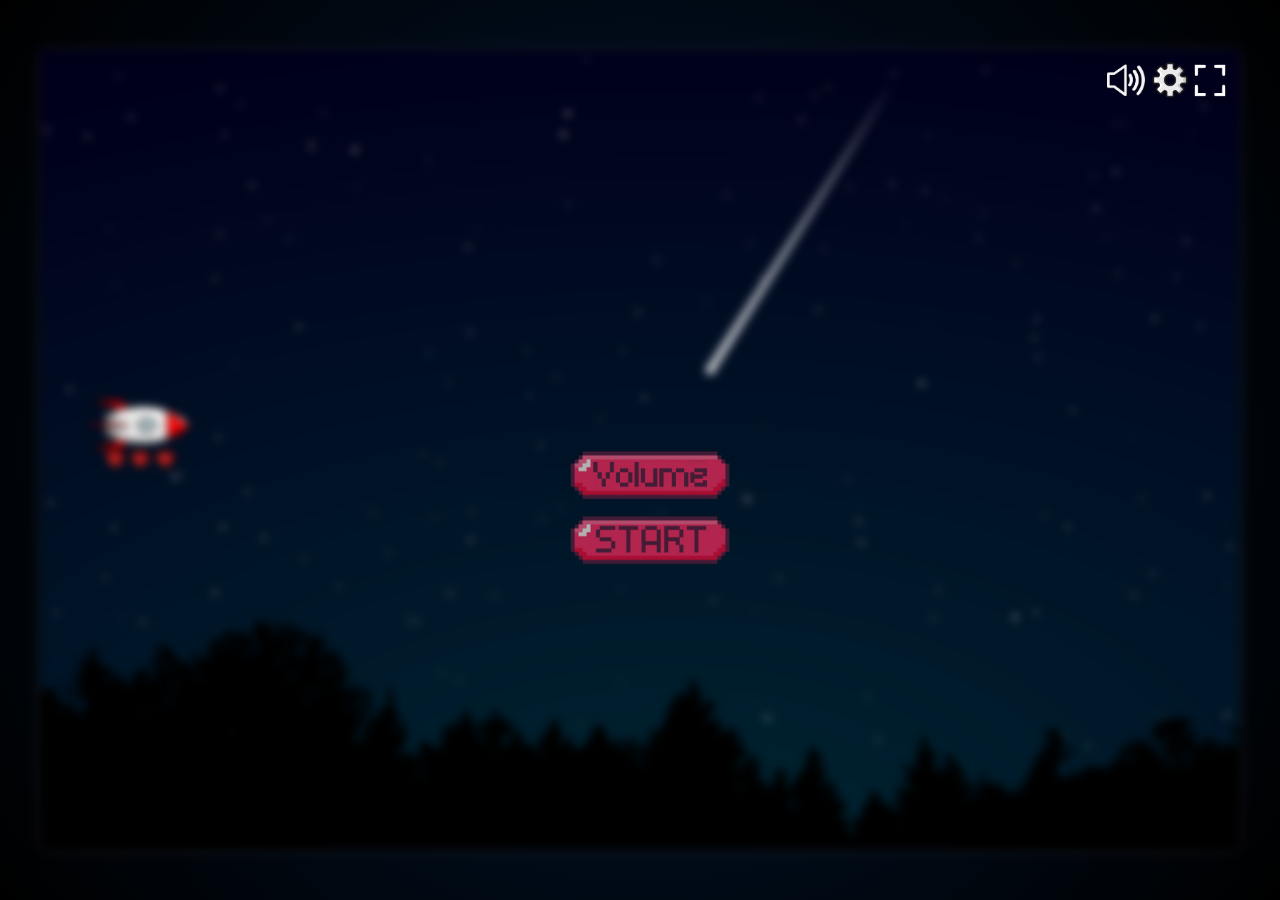
==== index.html @ 669b7c64 "Implementing Wave System & Bosses" ====
<!DOCTYPE html>
<html lang="en">

<head>
    <meta charset="UTF-8">
    <meta name="viewport" content="width=device-width, initial-scale=1.0">
    <title>Space Fight 2</title>
    <link rel="stylesheet" href="style.css">
    <link rel="icon" type="image/png" href="img/favicon_io/favicon-96x96.png" sizes="96x96" />
    <link rel="icon" type="image/svg+xml" href="img/favicon_io/favicon.svg" />
    <link rel="shortcut icon" href="img/favicon_io/favicon.ico" />
    <link rel="apple-touch-icon" sizes="180x180" href="img/favicon_io/apple-touch-icon.png" />
    <meta name="apple-mobile-web-app-title" content="Space Fight 2" />
    <link rel="manifest" href="img/favicon_io/site.webmanifest" />
</head>

<body onload="startGame(); showMainMenu(); updateVolume();">
    <div id="GameScreen">
        <div class="MainMenu hidden" id="MainMenu">
            <div class="menu">
                <button id="startBtn"></button>
                <button id="settingsBtn"></button>
            </div>
            <div id="volumeMenu" class="volume-menu hidden">
                <div class="header-row">
                    <button id="backBtn"></button>
                    <h2>Settings</h2>
                </div>
                <div class="VolumeMenuContent">
                    <div class="volume-setting">
                        <p>Music</p>
                        <input id="MainMusicSlider" type="range" min="0" max="0.2" step="0.001" value="0.00">
                        <div id="MusicSlider-value">0%</div>
                    </div>
                    <div class="volume-setting">
                        <p>Shot Sound</p>
                        <input id="ShotSoundSlider" type="range" min="0" max="0.2" step="0.001" value="0.02">
                        <div id="ShotSlider-value">0%</div>
                    </div>
                    <div class="volume-setting">
                        <p>Menu</p>
                        <input id="MenuSoundSlider" type="range" min="0" max="1" step="0.001" value="0.1">
                        <div id="MenuSlider-value">0%</div>
                    </div>
                    <div class="volume-setting">
                        <div class="MobileLayout">
                            <p>Mobile Layout</p>
                            <label class="checkBox">
                                <input id="MobileLayoutcheck" type="checkbox">
                                <div class="transition"></div>
                            </label>
                        </div>
                    </div>
                </div>
            </div>
        </div>

        <!-- Handy buttons ↓ -->
        <div class="button-Layout">
            <button id="SoundMuteButton"></button>
            <button id="SettingsButton"></button>
            <button id="FullscreenButton"></button>
            <button id="Handy_Oben" class="mobile--layout blink--effect"></button>
            <button id="Handy_Unten" class="mobile--layout blink--effect"></button>
            <button id="Handy_shot" class="mobile--layout"></button>
        </div>
        <!-- Handy Buttons ↑ -->

        <h2 class="Landscape-advise">For the Best Experience please Rotate your Phone</h2>
        <canvas id="canvas" width="1200px" height="800px" z-index="0"></canvas>
        <p id="score" class="hidden"></p>
    </div>
    <script src="bosses.js"></script>
    <script src="script.js"></script>
</body>

</html>
---- style.css ----
@import url('https://fonts.googleapis.com/css2?family=Poppins:ital,wght@0,100;0,200;0,300;0,400;0,500;0,600;0,700;0,800;0,900;1,100;1,200;1,300;1,400;1,500;1,600;1,700;1,800;1,900&display=swap');
@import url('https://fonts.googleapis.com/css2?family=Nunito:ital,wght@0,200..1000;1,200..1000&family=Pixelify+Sans:wght@400..700&family=Roboto:ital,wght@0,100;0,300;0,400;0,500;0,700;0,900;1,100;1,300;1,400;1,500;1,700;1,900&display=swap'); 

* {
    box-sizing: border-box;
    margin: 0;
    padding: 0;
    cursor: url('data:image/svg+xml,<svg xmlns="http://www.w3.org/2000/svg" width="28" height="54" viewBox="0 0 24 24"><path fill="%23FFF" stroke="%23000" stroke-width="1.75" d="M5.5 3.21V20.8c0 .45.54.67.85.35l4.86-4.86a.5.5 0 0 1 .35-.15h6.87a.5.5 0 0 0 .35-.85L6.35 2.85a.5.5 0 0 0-.85.35Z"></path></svg>')6 15, auto;

}

body {
     background-image: radial-gradient(
        circle, 
        rgba(0, 17, 37, 1) 0%,  
        rgba(0, 17, 37, 1) 25%,      
        rgba(0, 0, 0, 1) 100%       
    );
    background-size: cover;
    background-repeat: no-repeat;
    display: flex;
    justify-content: center;
    align-items: center;
    flex-direction: row;
    height: 100vh;
    overflow: hidden;
}

#GameScreen {
    position: relative;
    width: 100%;
    height: 100%;
    display: flex;
    justify-content: center;
    align-items: center;
         background-image: radial-gradient(
        circle, 
        rgba(0, 17, 37, 1) 0%,  
        rgba(0, 17, 37, 1) 25%,      
        rgba(0, 0, 0, 1) 100%       
    )
}
#GameScreen:fullscreen {
    width: 100vw;
    height: 100vh;
    display: flex;
    flex-direction: column; /* if needed */
}

canvas {
    width: 100%; 
    height: auto; 
    max-width: 1200px;
    box-shadow: 0 0 10px rgba(255, 255, 255, 0.1);
}


#score {
    position: absolute;
    top: 20px;
    left: 20px;
    color: white;
    font-size: 1.5rem;
    font-family: Pixelify Sans, 'Courier New', Courier, monospace;
    color: lime;
}



.MainMenu {
    background: transparent;
    position: absolute;
    width: 100%;
    height: 100%;
    top: 50%;
    left: 50%;
    transform: translate(-50%, -50%);
    z-index: 1;
    padding: 20px;
    text-align: center;
    display: flex;
    flex-direction: column;
    align-items: center;
    gap: 10px;
}

.menu button {
    margin: 0 10px;
    padding: 10px 20px;
    border: none;
    outline: none;
    background-color: #464646;
    color: #fff;
    z-index: 1;
}

#startBtn {
    background-image: url("img/start\ game.png");
    background-size: cover;
    background-position: center center;
    background-color: transparent;
    filter: brightness(70%);
    width: 181px;
    height: 61.2px;
    position: absolute;
    bottom: 40%;
    left: 50%;
    transform: translate(-50%, 50%);
}

#settingsBtn {
    background-image: url("img/Volume.png");
    background-size: cover;
    background-position: center center;
    background-color: transparent;
    filter: brightness(70%);
    width: 181px;
    height: 61.2px;
    position: absolute;
    bottom: calc(40% + 65px);
    left: 50%;
    transform: translate(-50%, 50%);
}


.volume-menu {
    width: 40%;
    height: 70%;
    color: #fff;
    display: flex;
    flex-direction: column;
    padding: 10px;
    border-radius: 5px;
    position: absolute;
    left: 50%;
    top: 50%;
    z-index: 2;
    font-family: "poppins", sans-serif;
    font-weight: 400;
    transform: translate(-50%, -50%);
    box-shadow: 0px 0px 10px 2px rgba(0, 0, 0, .5);
    background: #151b2b;
    background: linear-gradient(to bottom right, #151b2b, #191f3c);
    overflow: hidden;
    overflow-y: auto;
}

.header-row {
    display: flex;
    align-items: center;
    gap: 10px;
    border-bottom: 1px solid rgba(255, 255, 255, 0.1);
    padding: 10px 0 12px 10px;
    margin-bottom: 20px;
}
.volume-menu h2 {
    display: flex;
    justify-self: center;
    margin: 0;
    padding-left: 10px;
    font-size: 1.75rem;
    font-weight:normal;
    letter-spacing: 1px;
    color: #fff;
}
#backBtn {
    background-image: url("img/back_arrow.png");
    background-size: cover;
    background-position: center center;
    background-color: transparent;
    filter: brightness(70%);
    width: 80.8px;
    height: 50px;
    border: none;
}

.VolumeMenuContent {
    display: flex;
    flex-direction: column;
    gap: 15px;
    width: 100%;
    padding: 20px;
}

.volume-setting {
    display: flex;
    align-items: center;
    justify-content: space-between;
    gap: 10px;
}

.volume-setting p {
    margin: 0;
    width: 35%;
    text-align: start;
    font-size: 1.5rem;
}

.volume-setting input[type="range"] {
    flex: 1;
    box-shadow: inset 0 0 5px rgba(0, 0, 0, .5),
                0 0 10px 2px rgba(0, 0, 0, .5);
    -webkit-appearance: none;
    background: #2c2f4a;
    border-radius: 5px;
    height: 16px;
    min-width: 100px;
}
.volume-setting input[type="range"]::-webkit-slider-thumb {
    -webkit-appearance: none;
    height: 16px;
    width: 16px;
    transform: rotate(45deg);
    background: #51eeff;
    box-shadow: 2px 2px 10px 5px rgba(0,0,0,.4);
    transition: transform 0.3s;
}
.volume-setting input[type="range"]:hover::-webkit-slider-thumb {
    background: #00eeff;
    transform: scale(.95);
}
.volume-setting input[type="range"]::-moz-range-thumb {
    -webkit-appearance: none;
    height: 16px;
    width: 16px;
    transform: rotate(45deg);
    margin-left: 2px;
    background: #51eeff;
    box-shadow: 2px 2px 10px 5px rgba(0,0,0,.4);
    transition: transform 0.3s;
}
.volume-setting input[type="range"]:hover::-moz-range-thumb {
    background: #00eeff;
    transform: scale(.95);
}
#MenuSlider-value {
    font-size: 1.2rem;
    width: 6%;
    text-align: right;
}

.MobileLayout {
    display: flex;
    align-items: center;
    flex-direction: row;
    width: 100%;
}
.MobileLayout p {
    margin-right: 10px;
    width: 35%;
    text-align: start;
    font-size: 1.5rem;
}
.checkBox {
  display: block;
  width: 20px;
  height: 20px;
  border: 3px solid black;
  border-radius: 5px;
  position: relative;
  overflow: hidden;
  box-shadow: 0px 0px 0px 2px #fff;
}

.checkBox div {
  width: 60px;
  height: 60px;
  background-color: #fff;
  top: -52px;
  left: -52px;
  position: absolute;
  transform: rotateZ(45deg);
  z-index: 2;
}

.checkBox input[type=checkbox]:checked + div {
  left: -10px;
  top: -10px;
}

.checkBox input[type=checkbox] {
  position: absolute;
  transform: translate(-50%, 0);
  visibility: hidden;
}

.transition {
  transition: 0.2s ease;
}






#settingsBtn:hover,
#startBtn:hover,
#backBtn:hover {
    filter: brightness(100%);
}


.button-Layout {
    display: flex;
    justify-content: center;
    align-items: center;
    width: 1200px;
    height: 800px;
    position: absolute;
}

#SoundMuteButton {
    background-image: url("../img/Sound1.png");
    background-size: cover;
    background-position: center center;
    background-color: transparent;
    z-index: 2;
    position: absolute;
    top: 14px;
    right: 95px;
    width: 37.8px;
    height: 32.4px;
    border: none;
    filter: invert();
}

#SettingsButton {
    background-image: url("../img/Einstellung\ icon.png");
    background-size: cover;
    background-position: center center;
    background-color: transparent;
    z-index: 2;
    position: absolute;
    top: 10px;
    right: 50px;
    width: 40px;
    height: 40px;
    border: none;
}

#FullscreenButton {
    background-image: url("../img/FullscreenButton.png");
    background-size: cover;
    background-position: center center;
    background-color: transparent;
    z-index: 2;
    position: absolute;
    top: 10px;
    right: 10px;
    width: 40px;
    height: 40px;
    border: none;
    filter: invert();
}



#Handy_Oben {
    position: absolute;
    top: 0;
    height: 50%;
    width: 100%;
    opacity: 0.1;
    z-index: 1;
    display: none;
}

#Handy_Unten {
    position: absolute;
    bottom: 0;
    height: 50%;
    width: 100%;
    opacity: 0.1;
    z-Index: 1;
    display: none;
    }

.blink--effect {
    animation: blink 3s ease forwards;
}

@keyframes blink {
    0% {
        opacity: 0.1;
        scale: 1;
    }

    33% {
        opacity: 0.175;
        scale: 1.015;
    }

    66% {
        opacity: 0.1;
        scale: 0.985;
      }

    85% {
        opacity: 0.1;
        scale: 1;
      }

    100% {
        opacity: 0;
        scale: 1;
      }
    }

#Handy_shot {
    background-image: url("../img/handy-shot-button3.png");
    background-size: cover;
    background-position: center center;
    background-color: transparent;
    position: absolute;
    width: 75px;
    height: 75px;
    bottom: 25px;
    right: 25px;
    z-index: 2;
    border: none;
    filter: brightness(50%);
}

#Handy_shot:hover {
    filter: brightness(80%) drop-shadow(0px 5px 5px rgba(0, 0, 0, 0.5));
}






.hidden {
    display: none;
}

.Landscape-advise {
    display: none;
}

@media screen and (max-width: 768px) {
    canvas {
        width: 90%;
    }
}

/* For portrait orientation */
@media screen and (orientation: portrait) {
    body {

        height: 100vh; /* Full height for portrait */
        overflow: hidden; /* Prevent scrolling */
    }
    canvas {
        width: 100vw;
        height: 50%; /* Full height for portrait */
    }
    .volume-menu {
        width: 90%;
        height: 70%;
    }
    .button-Layout {
        display: flex;
        justify-content: center;
        align-items: center;
        width: 100%;
        height: 100%;
        position: absolute;
    }
    .Landscape-advise {
        display: block;
        position: absolute;
        width: 100%;
        text-align: center;
        padding: 1em;
        top: 20%;
        left: 50%;
        transform: translate(-50%, -50%);
        color: white;
        font-size: 24px;
        letter-spacing: 2px;
        font-family: Geneva, Verdana, sans-serif;
    }
}

@media screen and (orientation: landscape) and (max-width: 1000px) {
    body {
        height: auto;
    }
    #GameScreen {
        width: 100vw;
        height: 100vh;
    }
    canvas {
        width: 90vw; /* Take up most of the screen width */
        height: auto; /* Maintain aspect ratio */
    }
    .volume-menu {
        width: 70%;
        height: 70%;
    }
    .button-Layout {
        display: flex;
        justify-content: center;
        align-items: center;
        width: 100%;
        height: 100%;
        position: absolute;
    }
}
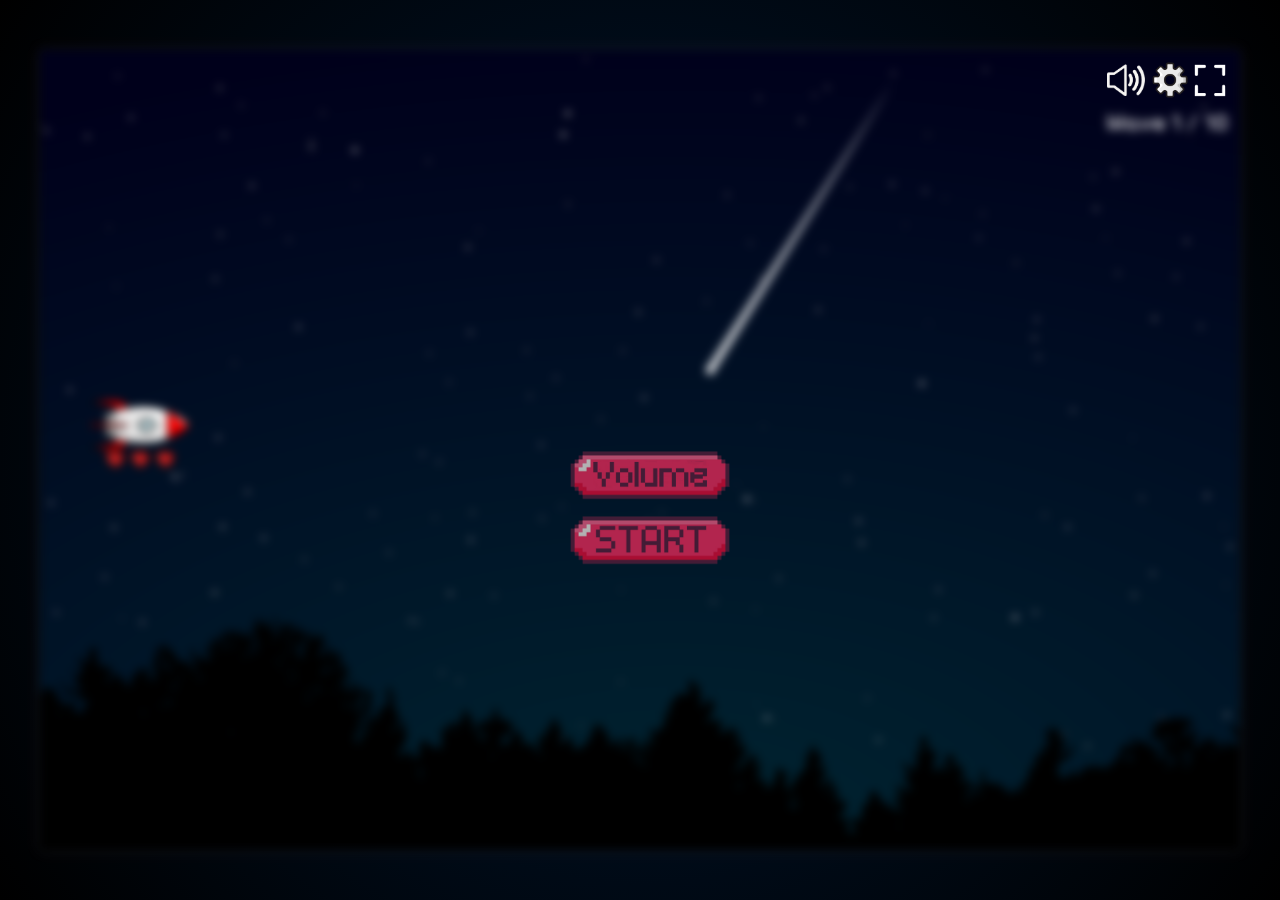
==== commit b355a77b: "new game over screen, enhanced boss visuality and typewriter functionality" ====
--- a/index.html
+++ b/index.html
@@ -17,16 +17,16 @@
 <body onload="startGame(); showMainMenu(); updateVolume();">
     <div id="GameScreen">
         <div class="MainMenu hidden" id="MainMenu">
-            <div class="menu">
+            <div class="menu" id="startMenu">
                 <button id="startBtn"></button>
                 <button id="settingsBtn"></button>
             </div>
-            <div id="volumeMenu" class="volume-menu hidden">
+            <div id="settingsMenu" class="settings-menu hidden">
                 <div class="header-row">
                     <button id="backBtn"></button>
                     <h2>Settings</h2>
                 </div>
-                <div class="VolumeMenuContent">
+                <div class="settingsMenuContent">
                     <div class="volume-setting">
                         <p>Music</p>
                         <input id="MainMusicSlider" type="range" min="0" max="0.2" step="0.001" value="0.00">
@@ -38,9 +38,19 @@
                         <div id="ShotSlider-value">0%</div>
                     </div>
                     <div class="volume-setting">
+                        <p>Hit Sound</p>
+                        <input id="HitSoundSlider" type="range" min="0" max="1" step="0.001" value="0.1">
+                        <div id="HitSlider-value">0%</div>
+                    </div>
+                    <div class="volume-setting">
                         <p>Menu</p>
                         <input id="MenuSoundSlider" type="range" min="0" max="1" step="0.001" value="0.1">
                         <div id="MenuSlider-value">0%</div>
+                    </div>
+                    <div class="volume-setting">
+                        <p>Typing</p>
+                        <input id="TypeSoundSlider" type="range" min="0" max="1" step="0.001" value="0.1">
+                        <div id="TypeSlider-value">0%</div>
                     </div>
                     <div class="volume-setting">
                         <div class="MobileLayout">
@@ -52,6 +62,18 @@
                         </div>
                     </div>
                 </div>
+            </div>
+        </div>
+        <div id="gameOverScreen" class="game-over-screen">
+            <div class="game-over-content">
+                <h1 id="goTitle">GAME OVER</h1>
+                <div class="go-stats">
+                    <p id="goScore">Score: 0</p>
+                    <p id="goBestScore">Best: 0</p>
+                    <p id="goKills">Kills: 0</p>
+                    <p id="goWave">Wave 1 of 10</p>
+                </div>
+                <button id="restartBtn">Play Again</button>
             </div>
         </div>
 
@@ -66,12 +88,16 @@
         </div>
         <!-- Handy Buttons ↑ -->
 
+        <h3 class="Event-Log hidden" id="eventLog"></h3>
         <h2 class="Landscape-advise">For the Best Experience please Rotate your Phone</h2>
-        <canvas id="canvas" width="1200px" height="800px" z-index="0"></canvas>
+        <canvas id="canvas" width="1200" height="800"></canvas>
         <p id="score" class="hidden"></p>
     </div>
+
+
     <script src="bosses.js"></script>
     <script src="script.js"></script>
+    <script src="EventLog.js"></script>
 </body>
 
 </html>
--- a/style.css
+++ b/style.css
@@ -75,7 +75,7 @@
     top: 50%;
     left: 50%;
     transform: translate(-50%, -50%);
-    z-index: 1;
+    z-index: 3;
     padding: 20px;
     text-align: center;
     display: flex;
@@ -123,7 +123,7 @@
 }
 
 
-.volume-menu {
+.settings-menu {
     width: 40%;
     height: 70%;
     color: #fff;
@@ -153,7 +153,7 @@
     padding: 10px 0 12px 10px;
     margin-bottom: 20px;
 }
-.volume-menu h2 {
+.settings-menu h2 {
     display: flex;
     justify-self: center;
     margin: 0;
@@ -174,7 +174,7 @@
     border: none;
 }
 
-.VolumeMenuContent {
+.settingsMenuContent {
     display: flex;
     flex-direction: column;
     gap: 15px;
@@ -310,11 +310,11 @@
 }
 
 #SoundMuteButton {
-    background-image: url("../img/Sound1.png");
-    background-size: cover;
-    background-position: center center;
-    background-color: transparent;
-    z-index: 2;
+    background-image: url("img/Sound1.png");
+    background-size: cover;
+    background-position: center center;
+    background-color: transparent;
+    z-index: 5;
     position: absolute;
     top: 14px;
     right: 95px;
@@ -325,11 +325,11 @@
 }
 
 #SettingsButton {
-    background-image: url("../img/Einstellung\ icon.png");
-    background-size: cover;
-    background-position: center center;
-    background-color: transparent;
-    z-index: 2;
+    background-image: url("img/Einstellung\ icon.png");
+    background-size: cover;
+    background-position: center center;
+    background-color: transparent;
+    z-index: 5;
     position: absolute;
     top: 10px;
     right: 50px;
@@ -339,11 +339,11 @@
 }
 
 #FullscreenButton {
-    background-image: url("../img/FullscreenButton.png");
-    background-size: cover;
-    background-position: center center;
-    background-color: transparent;
-    z-index: 2;
+    background-image: url("img/FullscreenButton.png");
+    background-size: cover;
+    background-position: center center;
+    background-color: transparent;
+    z-index: 5;
     position: absolute;
     top: 10px;
     right: 10px;
@@ -353,6 +353,72 @@
     filter: invert();
 }
 
+.game-over-screen {
+    display: none;
+    position: absolute;
+    width: 100%;
+    height: 100%;
+    top: 50%;
+    left: 50%;
+    transform: translate(-50%, -50%);
+    z-index: 2;
+    align-items: center;
+    justify-content: center;
+}
+
+.game-over-content {
+    background: linear-gradient(to bottom right, #151b2b, #191f3c);
+    border: 1px solid rgba(255, 255, 255, 0.12);
+    box-shadow: 0 0 60px rgba(0, 0, 0, 0.85);
+    border-radius: 8px;
+    padding: 40px 60px;
+    text-align: center;
+    color: #fff;
+    font-family: "Poppins", sans-serif;
+    display: flex;
+    flex-direction: column;
+    gap: 18px;
+    align-items: center;
+    min-width: 320px;
+}
+
+.game-over-content h1 {
+    font-size: 3rem;
+    letter-spacing: 4px;
+    font-family: 'Pixelify Sans', monospace;
+    color: #4de2f2;
+    text-shadow: 0 0 20px rgba(77, 226, 242, 0.45);
+    margin: 0;
+}
+
+.go-stats {
+    display: flex;
+    flex-direction: column;
+    gap: 6px;
+}
+
+.go-stats p {
+    font-size: 1.2rem;
+    color: rgba(255, 255, 255, 0.82);
+    margin: 0;
+}
+
+#restartBtn {
+    background: transparent;
+    border: 2px solid #4de2f2;
+    color: #4de2f2;
+    font-family: 'Pixelify Sans', monospace;
+    font-size: 1.2rem;
+    letter-spacing: 2px;
+    padding: 10px 32px;
+    margin-top: 8px;
+    transition: background 0.2s, color 0.2s;
+}
+
+#restartBtn:hover {
+    background: #4de2f2;
+    color: #151b2b;
+}
 
 
 #Handy_Oben {
@@ -407,7 +473,7 @@
     }
 
 #Handy_shot {
-    background-image: url("../img/handy-shot-button3.png");
+    background-image: url("img/handy-shot-button3.png");
     background-size: cover;
     background-position: center center;
     background-color: transparent;
@@ -425,13 +491,35 @@
     filter: brightness(80%) drop-shadow(0px 5px 5px rgba(0, 0, 0, 0.5));
 }
 
-
-
-
+.Event-Log{
+    position: absolute;
+    top: 8rem;
+    font-family: monospace, 'poppins', sans-serif;
+    font-size: 1.1rem;
+    color: #fff;
+    padding: 0px 15px;
+    border-right: .15rem solid white;
+    pointer-events: none;
+    overflow: hidden;
+    white-space: pre-wrap;
+    line-height: 1.4;
+    animation: blink-caret .75s step-end infinite;
+    transition: opacity 0.3s ease;
+}
+
+@keyframes blink-caret {
+    from, to {
+        border-color: transparent;
+    }
+    50% {
+        border-color: white;
+    }
+}
 
 
 .hidden {
     display: none;
+    pointer-events: none;
 }
 
 .Landscape-advise {
@@ -455,7 +543,7 @@
         width: 100vw;
         height: 50%; /* Full height for portrait */
     }
-    .volume-menu {
+    .settings-menu {
         width: 90%;
         height: 70%;
     }
@@ -495,7 +583,7 @@
         width: 90vw; /* Take up most of the screen width */
         height: auto; /* Maintain aspect ratio */
     }
-    .volume-menu {
+    .settings-menu {
         width: 70%;
         height: 70%;
     }
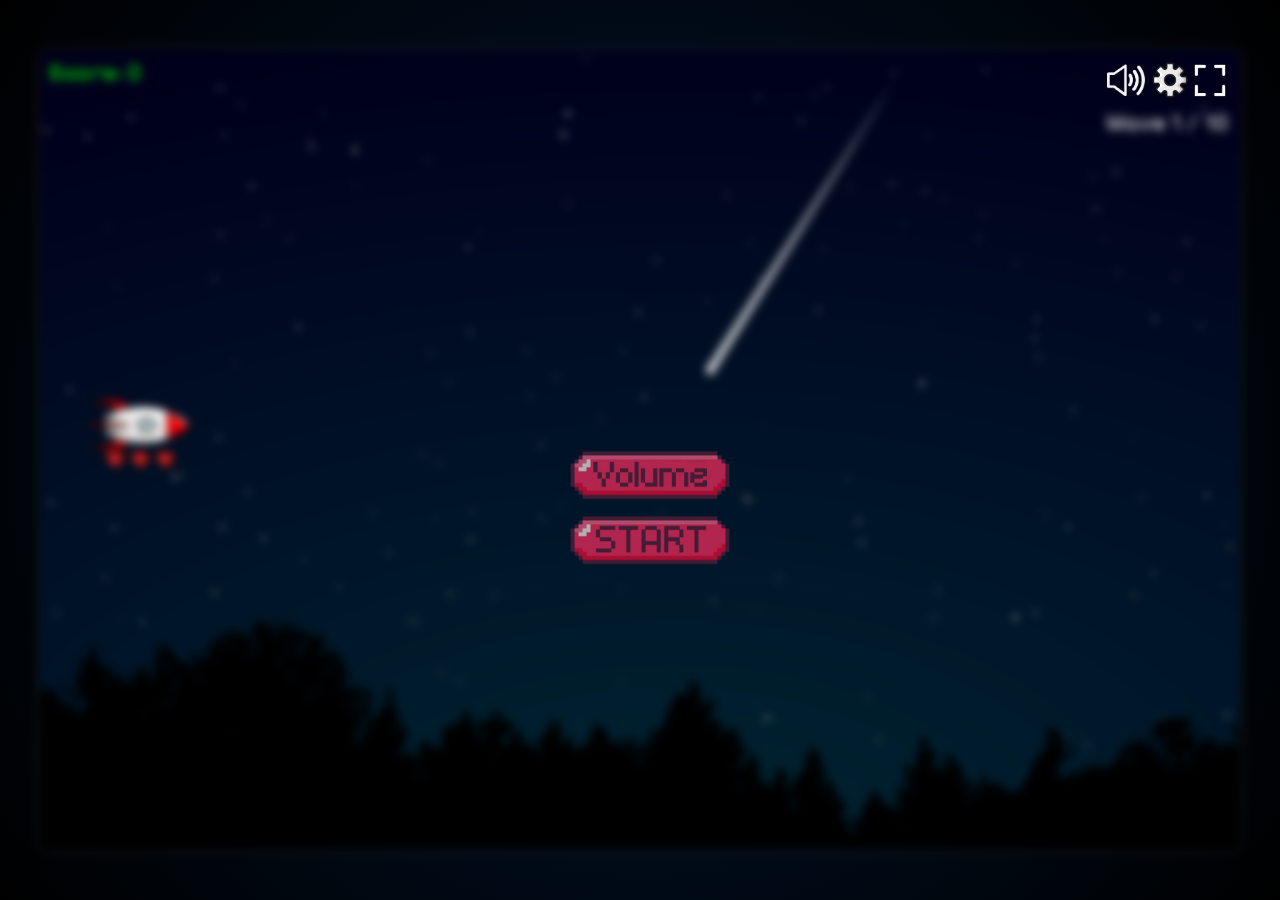
==== commit ba2420b5: "changed score from dom-element to canvas text" ====
--- a/index.html
+++ b/index.html
@@ -91,7 +91,6 @@
         <h3 class="Event-Log hidden" id="eventLog"></h3>
         <h2 class="Landscape-advise">For the Best Experience please Rotate your Phone</h2>
         <canvas id="canvas" width="1200" height="800"></canvas>
-        <p id="score" class="hidden"></p>
     </div>
 
 
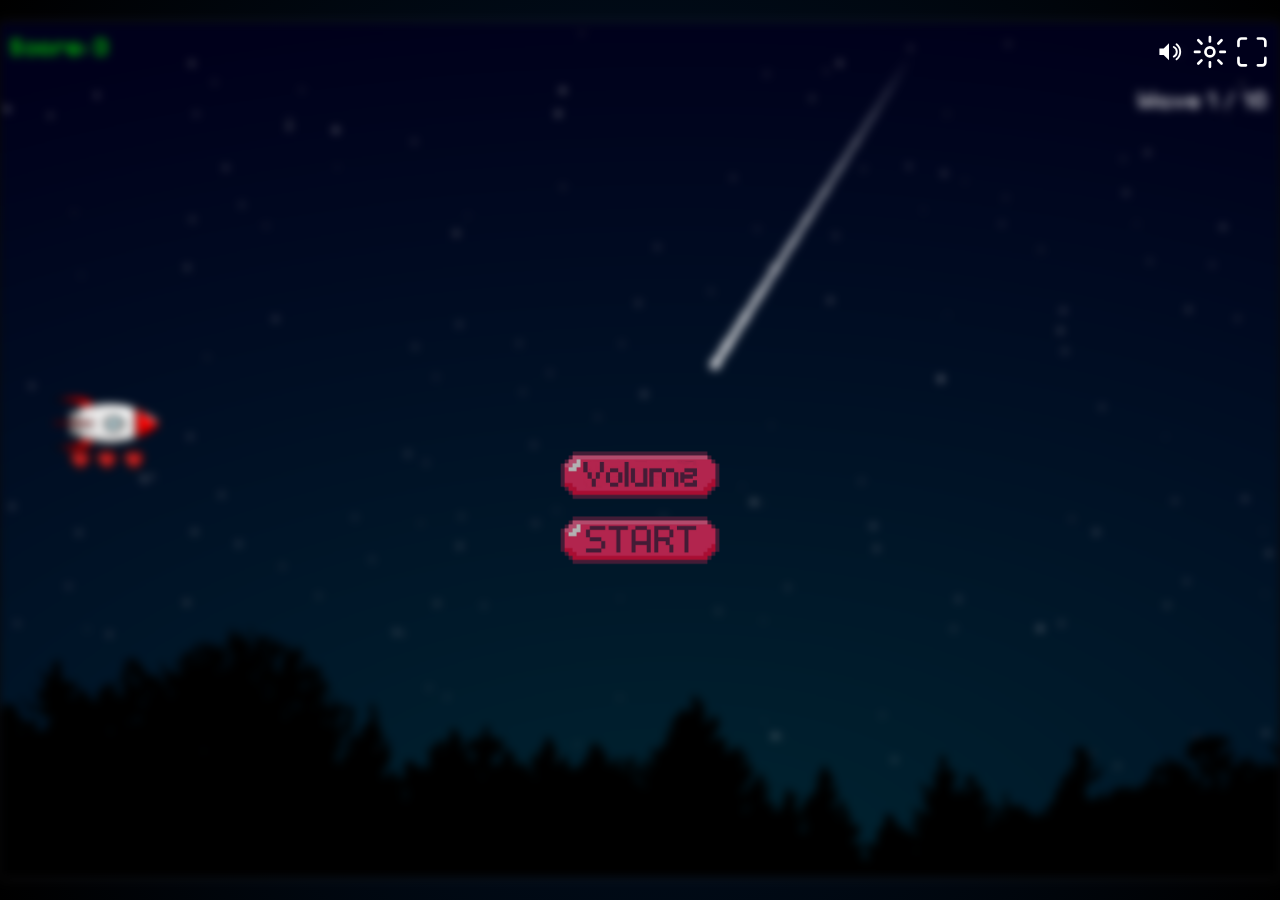
==== commit 12113d66: "fix and polish: gameplay, comments, assets, readme" ====
--- a/index.html
+++ b/index.html
@@ -77,20 +77,48 @@
             </div>
         </div>
 
-        <!-- Handy buttons ↓ -->
-        <div class="button-Layout">
-            <button id="SoundMuteButton"></button>
-            <button id="SettingsButton"></button>
-            <button id="FullscreenButton"></button>
-            <button id="Handy_Oben" class="mobile--layout blink--effect"></button>
-            <button id="Handy_Unten" class="mobile--layout blink--effect"></button>
-            <button id="Handy_shot" class="mobile--layout"></button>
-        </div>
-        <!-- Handy Buttons ↑ -->
-
         <h3 class="Event-Log hidden" id="eventLog"></h3>
         <h2 class="Landscape-advise">For the Best Experience please Rotate your Phone</h2>
-        <canvas id="canvas" width="1200" height="800"></canvas>
+        <div id="canvasWrapper">
+            <canvas id="canvas" width="1200" height="800"></canvas>
+            <div class="button-Layout">
+                <div class="top-right-btns">
+                    <button id="SoundMuteButton">
+                        <svg id="svgSound" viewBox="0 0 24 24" fill="none" stroke="currentColor" stroke-width="1.8"
+                            stroke-linecap="round" stroke-linejoin="round">
+                            <path d="M3 9v6h4l5 5V4L7 9H3z" fill="currentColor" stroke="none" />
+                            <path d="M16.5 7.5a5 5 0 0 1 0 9" />
+                            <path d="M19.07 4.93a9 9 0 0 1 0 14.14" />
+                        </svg>
+                        <svg id="svgMute" viewBox="0 0 24 24" fill="none" stroke="currentColor" stroke-width="1.8"
+                            stroke-linecap="round" stroke-linejoin="round" style="display:none">
+                            <path d="M3 9v6h4l5 5V4L7 9H3z" fill="currentColor" stroke="none" />
+                            <line x1="23" y1="9" x2="17" y2="15" />
+                            <line x1="17" y1="9" x2="23" y2="15" />
+                        </svg>
+                    </button>
+                    <button id="SettingsButton">
+                        <svg viewBox="0 0 24 24" fill="none" stroke="currentColor" stroke-width="1.8"
+                            stroke-linecap="round" stroke-linejoin="round">
+                            <circle cx="12" cy="12" r="3" />
+                            <path
+                                d="M12 2v3M12 19v3M4.22 4.22l2.12 2.12M17.66 17.66l2.12 2.12M2 12h3M19 12h3M4.22 19.78l2.12-2.12M17.66 6.34l2.12-2.12" />
+                        </svg>
+                    </button>
+                    <button id="FullscreenButton">
+                        <svg viewBox="0 0 24 24" fill="none" stroke="currentColor" stroke-width="1.8"
+                            stroke-linecap="round" stroke-linejoin="round">
+                            <path
+                                d="M8 3H5a2 2 0 0 0-2 2v3M21 8V5a2 2 0 0 0-2-2h-3M3 16v3a2 2 0 0 0 2 2h3M16 21h3a2 2 0 0 0 2-2v-3" />
+                        </svg>
+                    </button>
+                </div>
+                <button id="nextWaveBtn" class="hidden">Next Wave ›</button>
+                <button id="Handy_Oben" class="mobile--layout blink--effect"></button>
+                <button id="Handy_Unten" class="mobile--layout blink--effect"></button>
+                <button id="Handy_shot" class="mobile--layout"></button>
+            </div>
+        </div>
     </div>
 
 
--- a/style.css
+++ b/style.css
@@ -1,27 +1,27 @@
 @import url('https://fonts.googleapis.com/css2?family=Poppins:ital,wght@0,100;0,200;0,300;0,400;0,500;0,600;0,700;0,800;0,900;1,100;1,200;1,300;1,400;1,500;1,600;1,700;1,800;1,900&display=swap');
-@import url('https://fonts.googleapis.com/css2?family=Nunito:ital,wght@0,200..1000;1,200..1000&family=Pixelify+Sans:wght@400..700&family=Roboto:ital,wght@0,100;0,300;0,400;0,500;0,700;0,900;1,100;1,300;1,400;1,500;1,700;1,900&display=swap'); 
+@import url('https://fonts.googleapis.com/css2?family=Nunito:ital,wght@0,200..1000;1,200..1000&family=Pixelify+Sans:wght@400..700&family=Roboto:ital,wght@0,100;0,300;0,400;0,500;0,700;0,900;1,100;1,300;1,400;1,500;1,700;1,900&display=swap');
 
 * {
     box-sizing: border-box;
     margin: 0;
     padding: 0;
-    cursor: url('data:image/svg+xml,<svg xmlns="http://www.w3.org/2000/svg" width="28" height="54" viewBox="0 0 24 24"><path fill="%23FFF" stroke="%23000" stroke-width="1.75" d="M5.5 3.21V20.8c0 .45.54.67.85.35l4.86-4.86a.5.5 0 0 1 .35-.15h6.87a.5.5 0 0 0 .35-.85L6.35 2.85a.5.5 0 0 0-.85.35Z"></path></svg>')6 15, auto;
-
+    user-select: none;
+    -webkit-user-select: none;
+    cursor: url('data:image/svg+xml,<svg xmlns="http://www.w3.org/2000/svg" width="28" height="54" viewBox="0 0 24 24"><path fill="%23FFF" stroke="%23000" stroke-width="1.75" d="M5.5 3.21V20.8c0 .45.54.67.85.35l4.86-4.86a.5.5 0 0 1 .35-.15h6.87a.5.5 0 0 0 .35-.85L6.35 2.85a.5.5 0 0 0-.85.35Z"></path></svg>') 6 15, auto;
 }
 
 body {
-     background-image: radial-gradient(
-        circle, 
-        rgba(0, 17, 37, 1) 0%,  
-        rgba(0, 17, 37, 1) 25%,      
-        rgba(0, 0, 0, 1) 100%       
+    background-image: radial-gradient(
+        circle,
+        rgba(0, 17, 37, 1) 0%,
+        rgba(0, 17, 37, 1) 25%,
+        rgba(0, 0, 0, 1) 100%
     );
     background-size: cover;
     background-repeat: no-repeat;
     display: flex;
     justify-content: center;
     align-items: center;
-    flex-direction: row;
     height: 100vh;
     overflow: hidden;
 }
@@ -33,39 +33,179 @@
     display: flex;
     justify-content: center;
     align-items: center;
-         background-image: radial-gradient(
-        circle, 
-        rgba(0, 17, 37, 1) 0%,  
-        rgba(0, 17, 37, 1) 25%,      
-        rgba(0, 0, 0, 1) 100%       
-    )
-}
+    overflow: hidden;
+    background-image: radial-gradient(
+        circle,
+        rgba(0, 17, 37, 1) 0%,
+        rgba(0, 17, 37, 1) 25%,
+        rgba(0, 0, 0, 1) 100%
+    );
+}
+
 #GameScreen:fullscreen {
     width: 100vw;
     height: 100vh;
     display: flex;
-    flex-direction: column; /* if needed */
+}
+
+#canvasWrapper {
+    position: relative;
+    width: min(100vw, calc(100vh * 1.5));
+    height: auto;
+    aspect-ratio: 1200 / 800;
+    margin: 0 auto;
+    line-height: 0;
 }
 
 canvas {
-    width: 100%; 
-    height: auto; 
-    max-width: 1200px;
+    width: 100%;
+    height: 100%;
+    display: block;
     box-shadow: 0 0 10px rgba(255, 255, 255, 0.1);
-}
-
-
-#score {
-    position: absolute;
-    top: 20px;
-    left: 20px;
+    -webkit-touch-callout: none;
+}
+
+/* ─── HUD Button Overlay ─────────────────────────────────────── */
+
+.button-Layout {
+    position: absolute;
+    inset: 0;
+    pointer-events: none;
+}
+
+.button-Layout button {
+    pointer-events: auto;
+}
+
+.top-right-btns {
+    position: absolute;
+    top: calc(1.2% + env(safe-area-inset-top, 0px));
+    right: calc(0.8% + env(safe-area-inset-right, 0px));
+    display: flex;
+    align-items: center;
+    justify-content: center;
+    gap: clamp(2px, .5vw, 8px);
+    z-index: 5;
+}
+
+#SoundMuteButton {
+    background: none;
+    border: none;
     color: white;
-    font-size: 1.5rem;
-    font-family: Pixelify Sans, 'Courier New', Courier, monospace;
-    color: lime;
-}
-
-
+    z-index: 5;
+    width: clamp(20px, 2.5vw, 37.8px);
+    height: clamp(16px, 2vw, 32.4px);
+    padding: 0;
+}
+
+#SettingsButton {
+    background: none;
+    border: none;
+    color: white;
+    z-index: 5;
+    width: clamp(22px, 2.8vw, 40px);
+    height: clamp(22px, 2.8vw, 40px);
+    padding: 0;
+}
+
+#FullscreenButton {
+    background: none;
+    border: none;
+    color: white;
+    z-index: 5;
+    width: clamp(22px, 2.8vw, 40px);
+    height: clamp(22px, 2.8vw, 40px);
+    padding: 0;
+}
+
+#SoundMuteButton svg,
+#SettingsButton svg,
+#FullscreenButton svg {
+    width: 100%;
+    height: 100%;
+}
+
+#nextWaveBtn {
+    position: absolute;
+    bottom: 3%;
+    left: 50%;
+    transform: translateX(-50%);
+    z-index: 5;
+    background: transparent;
+    border: 2px solid #4de2f2;
+    color: #4de2f2;
+    font-family: 'Pixelify Sans', monospace;
+    font-size: clamp(0.85rem, 1.8vw, 1.1rem);
+    letter-spacing: 2px;
+    padding: 8px 28px;
+    transition: background 0.2s, color 0.2s;
+    animation: pulse-border 1.2s ease-in-out infinite;
+}
+
+#nextWaveBtn:hover {
+    background: #4de2f2;
+    color: #151b2b;
+}
+
+@keyframes pulse-border {
+    0%, 100% { box-shadow: 0 0 0 0 rgba(77, 226, 242, 0.5); }
+    50%       { box-shadow: 0 0 0 6px rgba(77, 226, 242, 0); }
+}
+
+/* ─── Mobile touch controls ──────────────────────────────────── */
+
+#Handy_Oben {
+    position: absolute;
+    top: 0;
+    height: 50%;
+    width: 100%;
+    opacity: 0.1;
+    z-index: 1;
+    display: none;
+}
+
+#Handy_Unten {
+    position: absolute;
+    bottom: 0;
+    height: 50%;
+    width: 100%;
+    opacity: 0.1;
+    z-index: 1;
+    display: none;
+}
+
+#Handy_shot {
+    background-image: url("img/handy-shot-button3.png");
+    background-size: cover;
+    background-position: center;
+    background-color: transparent;
+    position: absolute;
+    width: clamp(55px, 6.5vw, 75px);
+    height: clamp(55px, 6.5vw, 75px);
+    bottom: calc(3% + env(safe-area-inset-bottom, 0px));
+    right: calc(2% + env(safe-area-inset-right, 0px));
+    z-index: 2;
+    border: none;
+    filter: brightness(50%);
+}
+
+#Handy_shot:hover {
+    filter: brightness(80%) drop-shadow(0 5px 5px rgba(0, 0, 0, 0.5));
+}
+
+.blink--effect {
+    animation: blink 3s ease forwards;
+}
+
+@keyframes blink {
+    0%   { opacity: 0.1; scale: 1; }
+    33%  { opacity: 0.175; scale: 1.015; }
+    66%  { opacity: 0.1; scale: 0.985; }
+    85%  { opacity: 0.1; scale: 1; }
+    100% { opacity: 0; scale: 1; }
+}
+
+/* ─── Main Menu ──────────────────────────────────────────────── */
 
 .MainMenu {
     background: transparent;
@@ -76,32 +216,20 @@
     left: 50%;
     transform: translate(-50%, -50%);
     z-index: 3;
-    padding: 20px;
-    text-align: center;
     display: flex;
     flex-direction: column;
     align-items: center;
-    gap: 10px;
-}
-
-.menu button {
-    margin: 0 10px;
-    padding: 10px 20px;
-    border: none;
-    outline: none;
-    background-color: #464646;
-    color: #fff;
-    z-index: 1;
 }
 
 #startBtn {
     background-image: url("img/start\ game.png");
     background-size: cover;
-    background-position: center center;
+    background-position: center;
     background-color: transparent;
+    border: none;
     filter: brightness(70%);
-    width: 181px;
-    height: 61.2px;
+    width: clamp(120px, 15vw, 181px);
+    height: clamp(40px, 5vw, 61.2px);
     position: absolute;
     bottom: 40%;
     left: 50%;
@@ -111,17 +239,25 @@
 #settingsBtn {
     background-image: url("img/Volume.png");
     background-size: cover;
-    background-position: center center;
+    background-position: center;
     background-color: transparent;
+    border: none;
     filter: brightness(70%);
-    width: 181px;
-    height: 61.2px;
-    position: absolute;
-    bottom: calc(40% + 65px);
+    width: clamp(120px, 15vw, 181px);
+    height: clamp(40px, 5vw, 61.2px);
+    position: absolute;
+    bottom: calc(40% + clamp(44px, 5.5vw, 65px));
     left: 50%;
     transform: translate(-50%, 50%);
 }
 
+#settingsBtn:hover,
+#startBtn:hover,
+#backBtn:hover {
+    filter: brightness(100%);
+}
+
+/* ─── Settings Menu ──────────────────────────────────────────── */
 
 .settings-menu {
     width: 40%;
@@ -134,12 +270,11 @@
     position: absolute;
     left: 50%;
     top: 50%;
-    z-index: 2;
-    font-family: "poppins", sans-serif;
+    z-index: 4;
+    font-family: "Poppins", sans-serif;
     font-weight: 400;
     transform: translate(-50%, -50%);
-    box-shadow: 0px 0px 10px 2px rgba(0, 0, 0, .5);
-    background: #151b2b;
+    box-shadow: 0 0 10px 2px rgba(0, 0, 0, 0.5);
     background: linear-gradient(to bottom right, #151b2b, #191f3c);
     overflow: hidden;
     overflow-y: auto;
@@ -152,26 +287,28 @@
     border-bottom: 1px solid rgba(255, 255, 255, 0.1);
     padding: 10px 0 12px 10px;
     margin-bottom: 20px;
-}
+    flex-shrink: 0;
+}
+
 .settings-menu h2 {
-    display: flex;
-    justify-self: center;
     margin: 0;
     padding-left: 10px;
-    font-size: 1.75rem;
-    font-weight:normal;
+    font-size: clamp(1.1rem, 2vw, 1.75rem);
+    font-weight: normal;
     letter-spacing: 1px;
     color: #fff;
 }
+
 #backBtn {
     background-image: url("img/back_arrow.png");
     background-size: cover;
-    background-position: center center;
+    background-position: center;
     background-color: transparent;
     filter: brightness(70%);
-    width: 80.8px;
-    height: 50px;
-    border: none;
+    width: clamp(50px, 7vw, 80.8px);
+    height: clamp(30px, 4.5vw, 50px);
+    border: none;
+    flex-shrink: 0;
 }
 
 .settingsMenuContent {
@@ -179,7 +316,7 @@
     flex-direction: column;
     gap: 15px;
     width: 100%;
-    padding: 20px;
+    padding: 10px 20px 20px;
 }
 
 .volume-setting {
@@ -193,50 +330,58 @@
     margin: 0;
     width: 35%;
     text-align: start;
-    font-size: 1.5rem;
+    font-size: clamp(0.8rem, 1.5vw, 1.5rem);
 }
 
 .volume-setting input[type="range"] {
     flex: 1;
-    box-shadow: inset 0 0 5px rgba(0, 0, 0, .5),
-                0 0 10px 2px rgba(0, 0, 0, .5);
+    box-shadow: inset 0 0 5px rgba(0, 0, 0, 0.5), 0 0 10px 2px rgba(0, 0, 0, 0.5);
     -webkit-appearance: none;
     background: #2c2f4a;
     border-radius: 5px;
     height: 16px;
-    min-width: 100px;
-}
+    min-width: 60px;
+}
+
 .volume-setting input[type="range"]::-webkit-slider-thumb {
     -webkit-appearance: none;
     height: 16px;
     width: 16px;
     transform: rotate(45deg);
     background: #51eeff;
-    box-shadow: 2px 2px 10px 5px rgba(0,0,0,.4);
+    box-shadow: 2px 2px 10px 5px rgba(0, 0, 0, 0.4);
     transition: transform 0.3s;
 }
+
 .volume-setting input[type="range"]:hover::-webkit-slider-thumb {
     background: #00eeff;
-    transform: scale(.95);
-}
+    transform: scale(0.95);
+}
+
 .volume-setting input[type="range"]::-moz-range-thumb {
-    -webkit-appearance: none;
     height: 16px;
     width: 16px;
     transform: rotate(45deg);
-    margin-left: 2px;
     background: #51eeff;
-    box-shadow: 2px 2px 10px 5px rgba(0,0,0,.4);
+    box-shadow: 2px 2px 10px 5px rgba(0, 0, 0, 0.4);
     transition: transform 0.3s;
-}
+    border: none;
+}
+
 .volume-setting input[type="range"]:hover::-moz-range-thumb {
     background: #00eeff;
-    transform: scale(.95);
-}
-#MenuSlider-value {
-    font-size: 1.2rem;
-    width: 6%;
+    transform: scale(0.95);
+}
+
+#MusicSlider-value,
+#ShotSlider-value,
+#HitSlider-value,
+#MenuSlider-value,
+#TypeSlider-value {
+    font-size: clamp(0.7rem, 1.2vw, 1.2rem);
+    width: 36px;
     text-align: right;
+    flex-shrink: 0;
 }
 
 .MobileLayout {
@@ -245,113 +390,53 @@
     flex-direction: row;
     width: 100%;
 }
+
 .MobileLayout p {
     margin-right: 10px;
     width: 35%;
     text-align: start;
-    font-size: 1.5rem;
-}
+    font-size: clamp(0.8rem, 1.5vw, 1.5rem);
+}
+
 .checkBox {
-  display: block;
-  width: 20px;
-  height: 20px;
-  border: 3px solid black;
-  border-radius: 5px;
-  position: relative;
-  overflow: hidden;
-  box-shadow: 0px 0px 0px 2px #fff;
+    display: block;
+    width: 20px;
+    height: 20px;
+    border: 3px solid black;
+    border-radius: 5px;
+    position: relative;
+    overflow: hidden;
+    box-shadow: 0 0 0 2px #fff;
+    flex-shrink: 0;
 }
 
 .checkBox div {
-  width: 60px;
-  height: 60px;
-  background-color: #fff;
-  top: -52px;
-  left: -52px;
-  position: absolute;
-  transform: rotateZ(45deg);
-  z-index: 2;
+    width: 60px;
+    height: 60px;
+    background-color: #fff;
+    top: -52px;
+    left: -52px;
+    position: absolute;
+    transform: rotateZ(45deg);
+    z-index: 2;
 }
 
 .checkBox input[type=checkbox]:checked + div {
-  left: -10px;
-  top: -10px;
+    left: -10px;
+    top: -10px;
 }
 
 .checkBox input[type=checkbox] {
-  position: absolute;
-  transform: translate(-50%, 0);
-  visibility: hidden;
+    position: absolute;
+    transform: translate(-50%, 0);
+    visibility: hidden;
 }
 
 .transition {
-  transition: 0.2s ease;
-}
-
-
-
-
-
-
-#settingsBtn:hover,
-#startBtn:hover,
-#backBtn:hover {
-    filter: brightness(100%);
-}
-
-
-.button-Layout {
-    display: flex;
-    justify-content: center;
-    align-items: center;
-    width: 1200px;
-    height: 800px;
-    position: absolute;
-}
-
-#SoundMuteButton {
-    background-image: url("img/Sound1.png");
-    background-size: cover;
-    background-position: center center;
-    background-color: transparent;
-    z-index: 5;
-    position: absolute;
-    top: 14px;
-    right: 95px;
-    width: 37.8px;
-    height: 32.4px;
-    border: none;
-    filter: invert();
-}
-
-#SettingsButton {
-    background-image: url("img/Einstellung\ icon.png");
-    background-size: cover;
-    background-position: center center;
-    background-color: transparent;
-    z-index: 5;
-    position: absolute;
-    top: 10px;
-    right: 50px;
-    width: 40px;
-    height: 40px;
-    border: none;
-}
-
-#FullscreenButton {
-    background-image: url("img/FullscreenButton.png");
-    background-size: cover;
-    background-position: center center;
-    background-color: transparent;
-    z-index: 5;
-    position: absolute;
-    top: 10px;
-    right: 10px;
-    width: 40px;
-    height: 40px;
-    border: none;
-    filter: invert();
-}
+    transition: 0.2s ease;
+}
+
+/* ─── Game Over Screen ───────────────────────────────────────── */
 
 .game-over-screen {
     display: none;
@@ -361,7 +446,7 @@
     top: 50%;
     left: 50%;
     transform: translate(-50%, -50%);
-    z-index: 2;
+    z-index: 6;
     align-items: center;
     justify-content: center;
 }
@@ -371,7 +456,7 @@
     border: 1px solid rgba(255, 255, 255, 0.12);
     box-shadow: 0 0 60px rgba(0, 0, 0, 0.85);
     border-radius: 8px;
-    padding: 40px 60px;
+    padding: clamp(20px, 4vw, 40px) clamp(24px, 5vw, 60px);
     text-align: center;
     color: #fff;
     font-family: "Poppins", sans-serif;
@@ -379,11 +464,12 @@
     flex-direction: column;
     gap: 18px;
     align-items: center;
-    min-width: 320px;
+    min-width: clamp(240px, 40vw, 320px);
+    max-width: 90vw;
 }
 
 .game-over-content h1 {
-    font-size: 3rem;
+    font-size: clamp(1.6rem, 4vw, 3rem);
     letter-spacing: 4px;
     font-family: 'Pixelify Sans', monospace;
     color: #4de2f2;
@@ -398,7 +484,7 @@
 }
 
 .go-stats p {
-    font-size: 1.2rem;
+    font-size: clamp(0.85rem, 1.5vw, 1.2rem);
     color: rgba(255, 255, 255, 0.82);
     margin: 0;
 }
@@ -408,7 +494,7 @@
     border: 2px solid #4de2f2;
     color: #4de2f2;
     font-family: 'Pixelify Sans', monospace;
-    font-size: 1.2rem;
+    font-size: clamp(0.85rem, 1.5vw, 1.2rem);
     letter-spacing: 2px;
     padding: 10px 32px;
     margin-top: 8px;
@@ -420,105 +506,36 @@
     color: #151b2b;
 }
 
-
-#Handy_Oben {
-    position: absolute;
-    top: 0;
-    height: 50%;
-    width: 100%;
-    opacity: 0.1;
-    z-index: 1;
-    display: none;
-}
-
-#Handy_Unten {
-    position: absolute;
-    bottom: 0;
-    height: 50%;
-    width: 100%;
-    opacity: 0.1;
-    z-Index: 1;
-    display: none;
-    }
-
-.blink--effect {
-    animation: blink 3s ease forwards;
-}
-
-@keyframes blink {
-    0% {
-        opacity: 0.1;
-        scale: 1;
-    }
-
-    33% {
-        opacity: 0.175;
-        scale: 1.015;
-    }
-
-    66% {
-        opacity: 0.1;
-        scale: 0.985;
-      }
-
-    85% {
-        opacity: 0.1;
-        scale: 1;
-      }
-
-    100% {
-        opacity: 0;
-        scale: 1;
-      }
-    }
-
-#Handy_shot {
-    background-image: url("img/handy-shot-button3.png");
-    background-size: cover;
-    background-position: center center;
-    background-color: transparent;
-    position: absolute;
-    width: 75px;
-    height: 75px;
-    bottom: 25px;
-    right: 25px;
-    z-index: 2;
-    border: none;
-    filter: brightness(50%);
-}
-
-#Handy_shot:hover {
-    filter: brightness(80%) drop-shadow(0px 5px 5px rgba(0, 0, 0, 0.5));
-}
-
-.Event-Log{
-    position: absolute;
-    top: 8rem;
-    font-family: monospace, 'poppins', sans-serif;
-    font-size: 1.1rem;
+/* ─── Event Log ──────────────────────────────────────────────── */
+
+.Event-Log {
+    position: absolute;
+    top: 10%;
+    left: 50%;
+    transform: translateX(-50%);
+    font-family: monospace, 'Poppins', sans-serif;
+    font-size: clamp(0.7rem, 1.1vw, 1.1rem);
     color: #fff;
-    padding: 0px 15px;
-    border-right: .15rem solid white;
+    padding: 0 15px;
+    border-right: 0.15rem solid white;
     pointer-events: none;
     overflow: hidden;
     white-space: pre-wrap;
     line-height: 1.4;
-    animation: blink-caret .75s step-end infinite;
-    transition: opacity 0.3s ease;
+    animation: blink-caret 0.75s step-end infinite;
+    z-index: 1;
+    max-width: 50%;
 }
 
 @keyframes blink-caret {
-    from, to {
-        border-color: transparent;
-    }
-    50% {
-        border-color: white;
-    }
-}
-
+    from, to { border-color: transparent; }
+    50%       { border-color: white; }
+}
+
+/* ─── Utility ────────────────────────────────────────────────── */
 
 .hidden {
-    display: none;
+    display: none !important;
     pointer-events: none;
 }
 
@@ -526,35 +543,24 @@
     display: none;
 }
 
-@media screen and (max-width: 768px) {
-    canvas {
-        width: 90%;
-    }
-}
-
-/* For portrait orientation */
+/* ─── Responsive Breakpoints ─────────────────────────────────── */
+
 @media screen and (orientation: portrait) {
     body {
-
-        height: 100vh; /* Full height for portrait */
-        overflow: hidden; /* Prevent scrolling */
-    }
-    canvas {
+        height: 100vh;
+        overflow: hidden;
+    }
+
+    #canvasWrapper {
         width: 100vw;
-        height: 50%; /* Full height for portrait */
-    }
+        max-width: 100vw;
+    }
+
     .settings-menu {
         width: 90%;
-        height: 70%;
-    }
-    .button-Layout {
-        display: flex;
-        justify-content: center;
-        align-items: center;
-        width: 100%;
-        height: 100%;
-        position: absolute;
-    }
+        height: 75%;
+    }
+
     .Landscape-advise {
         display: block;
         position: absolute;
@@ -565,34 +571,80 @@
         left: 50%;
         transform: translate(-50%, -50%);
         color: white;
-        font-size: 24px;
+        font-size: clamp(16px, 4vw, 24px);
         letter-spacing: 2px;
         font-family: Geneva, Verdana, sans-serif;
-    }
-}
-
-@media screen and (orientation: landscape) and (max-width: 1000px) {
+        z-index: 10;
+    }
+}
+
+@media screen and (orientation: portrait) and (max-width: 680px) {
+    #SoundMuteButton {
+        right: calc(7.2% + env(safe-area-inset-right, 0px));
+    }
+
+    #SettingsButton {
+        right: calc(3.8% + env(safe-area-inset-right, 0px));
+    }
+
+    #FullscreenButton {
+        right: calc(0.6% + env(safe-area-inset-right, 0px));
+    }
+}
+
+@media screen and (orientation: landscape) and (max-width: 900px) {
     body {
-        height: auto;
-    }
+        height: 100vh;
+    }
+
     #GameScreen {
         width: 100vw;
         height: 100vh;
     }
+
+    #canvasWrapper {
+        height: 100vh;
+        width: auto;
+        aspect-ratio: 1200 / 800;
+        max-width: 100vw;
+    }
+
     canvas {
-        width: 90vw; /* Take up most of the screen width */
-        height: auto; /* Maintain aspect ratio */
-    }
+        height: 100%;
+        width: 100%;
+    }
+
     .settings-menu {
-        width: 70%;
-        height: 70%;
-    }
-    .button-Layout {
-        display: flex;
-        justify-content: center;
-        align-items: center;
-        width: 100%;
-        height: 100%;
-        position: absolute;
-    }
-}
+        width: 72%;
+        height: 88%;
+    }
+
+    .settingsMenuContent {
+        gap: 10px;
+        padding: 8px 14px 14px;
+    }
+
+    .header-row {
+        padding: 8px 0 10px 8px;
+        margin-bottom: 10px;
+    }
+}
+
+@media screen and (orientation: landscape) and (max-width: 680px) {
+    .settings-menu {
+        width: 86%;
+        height: 92%;
+    }
+
+    .settingsMenuContent {
+        gap: 7px;
+    }
+
+    .volume-setting input[type="range"] {
+        height: 12px;
+    }
+
+    .game-over-content {
+        gap: 10px;
+    }
+}
